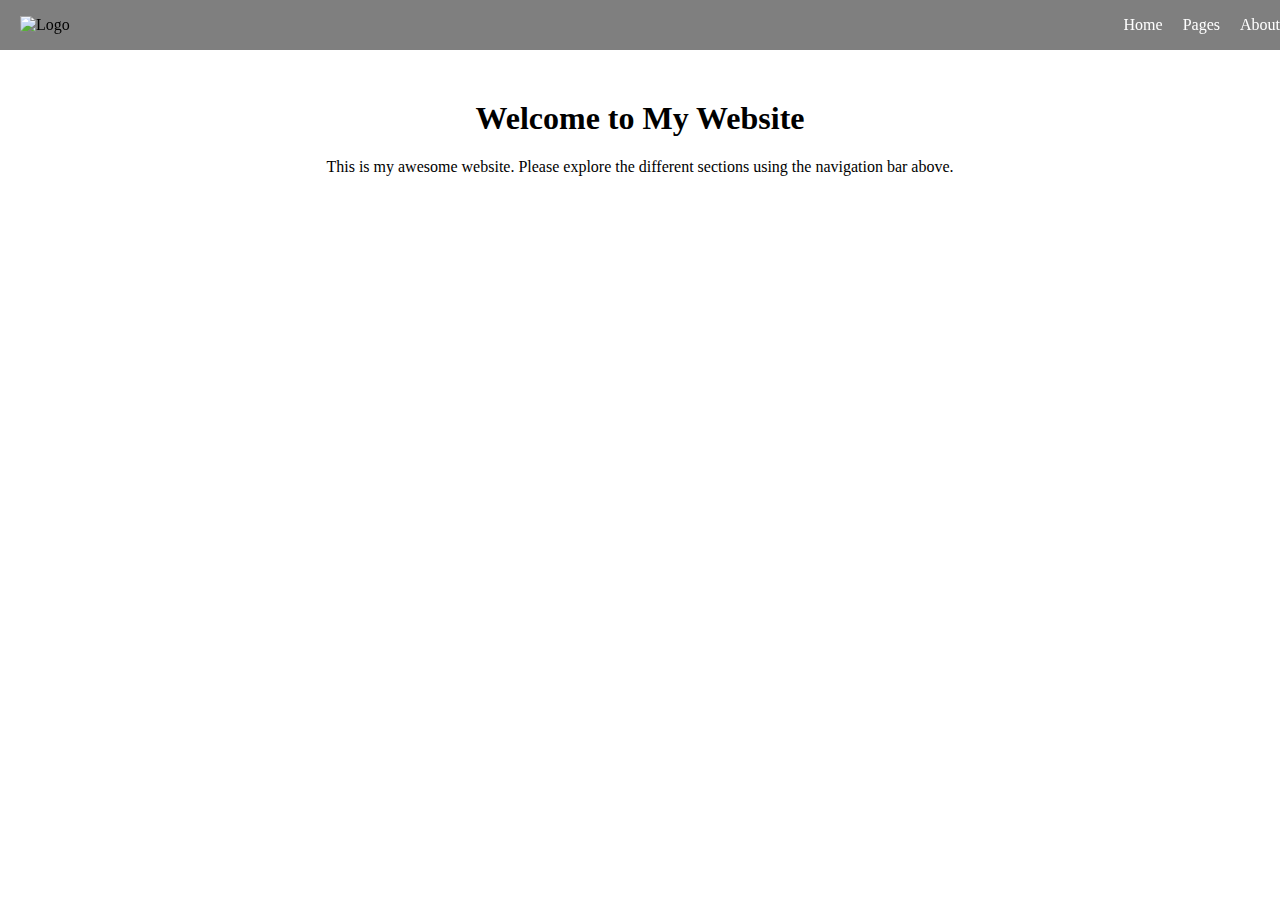
==== index.html @ 8e1531d2 "Create index.html" ====
<!DOCTYPE html>
<html lang="en">
<head>
    <meta charset="UTF-8">
    <meta name="viewport" content="width=device-width, initial-scale=1.0">
    <title>My Website</title>
    <style>
        body {
            background-image: url("https://get.pxhere.com/photo/black-and-white-newspaper-monochrome-art-recording-drawing-design-poster-image-news-wallpapper-monochrome-photography-832680.jpg");
            background-size: cover;
            background-repeat: no-repeat;
            background-position: center;
        }

        .navbar {
            position: fixed;
            top: 0;
            left: 0;
            width: 100%;
            height: 50px;
            background-color: rgba(0, 0, 0, 0.5);
            display: flex;
            align-items: center;
        }

        .logo {
            margin-left: 20px;
        }

        .navbar-links {
            margin-left: auto;
            display: flex;
        }

        .navbar-link {
            margin-left: 20px;
            text-decoration: none;
            color: white;
        }

        .main-content {
            margin-top: 100px;
            text-align: center;
        }
    </style>
</head>
<body>
    <nav class="navbar">
        <img class="logo" src="https://images.rawpixel.com/image_png_social_square/czNmcy1wcml2YXRlL3Jhd3BpeGVsX2ltYWdlcy93ZWJzaXRlX2NvbnRlbnQvam9iNjY5LTIxMi1wLWwxYWR1MWE1LnBuZw.png?s=Sw13jBhQ3qNe_QI7f9KKvo1pwjVpuLNMXH1dr98YTWo" alt="Logo">
        <div class="navbar-links">
            <a class="navbar-link" href="#">Home</a>
            <a class="navbar-link" href="#">Pages</a>
            <a class="navbar-link" href="#">About</a>
        </div>
    </nav>

    <div class="main-content">
        <h1>Welcome to My Website</h1>
        <p>This is my awesome website. Please explore the different sections using the navigation bar above.</p>
    </div>
</body>
</html>
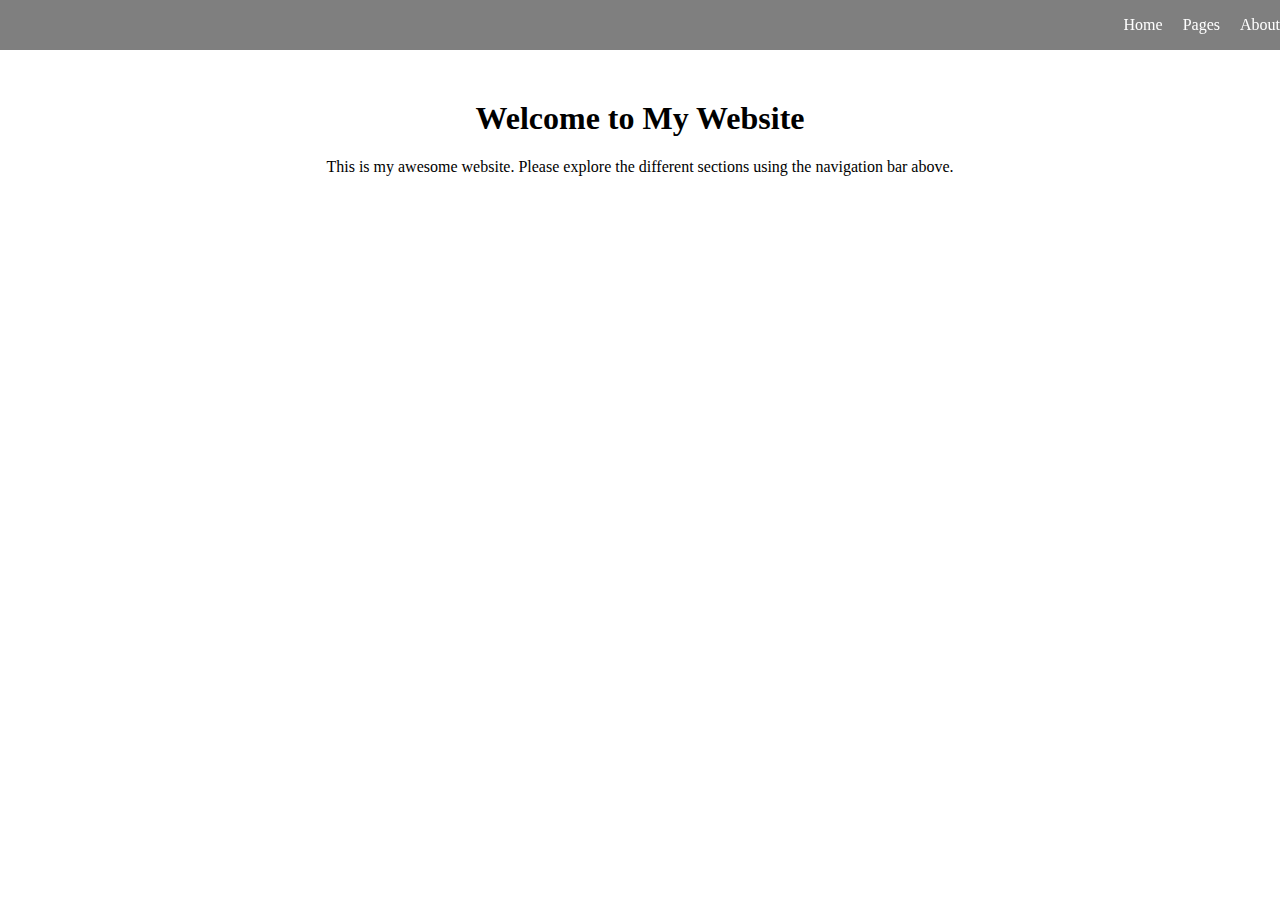
==== commit b3b6724d: "Update index.html" ====
--- a/index.html
+++ b/index.html
@@ -46,7 +46,7 @@
 </head>
 <body>
     <nav class="navbar">
-        <img class="logo" src="https://images.rawpixel.com/image_png_social_square/czNmcy1wcml2YXRlL3Jhd3BpeGVsX2ltYWdlcy93ZWJzaXRlX2NvbnRlbnQvam9iNjY5LTIxMi1wLWwxYWR1MWE1LnBuZw.png?s=Sw13jBhQ3qNe_QI7f9KKvo1pwjVpuLNMXH1dr98YTWo" alt="Logo">
+        <img class="logo" src="https://images.rawpixel.com/image_png_social_square/czNmcy1wcml2YXRlL3Jhd3BpeGVsX2ltYWdlcy93ZWJzaXRlX2NvbnRlbnQvam9iNjY5LTIxMi1wLWwxYWR1MWE1LnBuZw.png?s=Sw13jBhQ3qNe_QI7f9KKvo1pwjVpuLNMXH1dr98YTWo"  alt="Logo" width="250" height="250">
         <div class="navbar-links">
             <a class="navbar-link" href="#">Home</a>
             <a class="navbar-link" href="#">Pages</a>
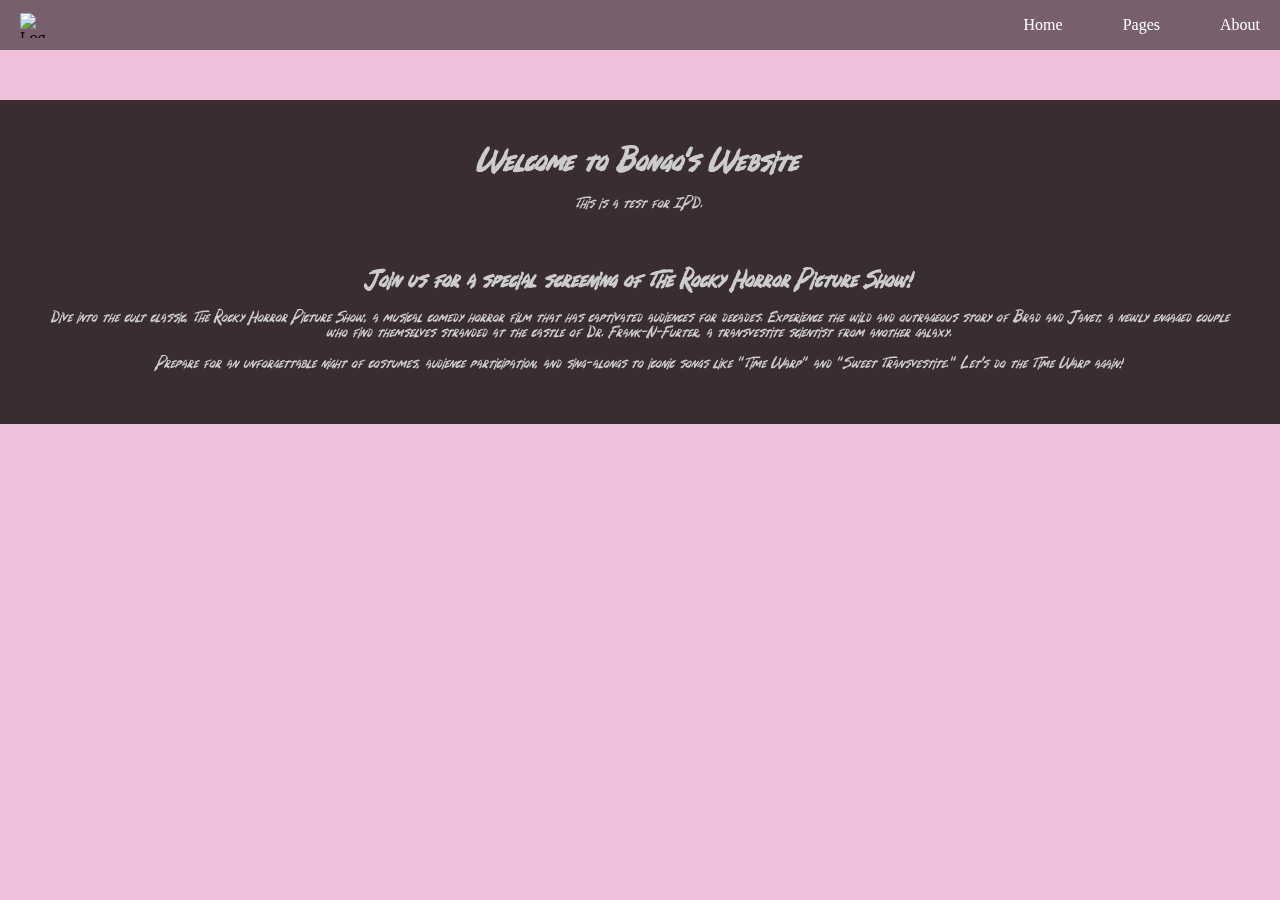
==== commit 13d8de72: "Zombie Punks" ====
--- a/index.html
+++ b/index.html
@@ -3,60 +3,34 @@
 <head>
     <meta charset="UTF-8">
     <meta name="viewport" content="width=device-width, initial-scale=1.0">
-    <title>My Website</title>
-    <style>
-        body {
-            background-image: url("https://get.pxhere.com/photo/black-and-white-newspaper-monochrome-art-recording-drawing-design-poster-image-news-wallpapper-monochrome-photography-832680.jpg");
-            background-size: cover;
-            background-repeat: no-repeat;
-            background-position: center;
-        }
-
-        .navbar {
-            position: fixed;
-            top: 0;
-            left: 0;
-            width: 100%;
-            height: 50px;
-            background-color: rgba(0, 0, 0, 0.5);
-            display: flex;
-            align-items: center;
-        }
-
-        .logo {
-            margin-left: 20px;
-        }
-
-        .navbar-links {
-            margin-left: auto;
-            display: flex;
-        }
-
-        .navbar-link {
-            margin-left: 20px;
-            text-decoration: none;
-            color: white;
-        }
-
-        .main-content {
-            margin-top: 100px;
-            text-align: center;
-        }
-    </style>
+    <link rel="stylesheet" type="text/css" href="style.css">
+    <title>Riots</title>
 </head>
 <body>
-    <nav class="navbar">
-        <img class="logo" src="https://images.rawpixel.com/image_png_social_square/czNmcy1wcml2YXRlL3Jhd3BpeGVsX2ltYWdlcy93ZWJzaXRlX2NvbnRlbnQvam9iNjY5LTIxMi1wLWwxYWR1MWE1LnBuZw.png?s=Sw13jBhQ3qNe_QI7f9KKvo1pwjVpuLNMXH1dr98YTWo"  alt="Logo" width="250" height="250">
-        <div class="navbar-links">
-            <a class="navbar-link" href="#">Home</a>
-            <a class="navbar-link" href="#">Pages</a>
-            <a class="navbar-link" href="#">About</a>
+    <div class="overlay">
+        <nav class="navbar">
+            <img class="logo" src="https://images.rawpixel.com/image_png_social_square/czNmcy1wcml2YXRlL3Jhd3BpeGVsX2ltYWdlcy93ZWJzaXRlX2NvbnRlbnQvam9iNjY5LTIxMi1wLWwxYWR1MWE1LnBuZw.png?s=Sw13jBhQ3qNe_QI7f9KKvo1pwjVpuLNMXH1dr98YTWo"  alt="Logo" width="25" height="25">
+            <div class="navbar-links">
+                <a class="navbar-link" href="#">Home</a>
+                <a class="navbar-link" href="#">Pages</a>
+                <a class="navbar-link" href="#">About</a>
+            </div>
+        </nav>
+
+        <div class="main-content">
+            <h1>Welcome to Bongo's Website</h1>
+            <p>This is a test for IPD.</p>
+
+            <div style="padding: 20px; text-align: center;">
+                <h2>Join us for a special screening of The Rocky Horror Picture Show!</h2>
+                <p>
+                    Dive into the cult classic, The Rocky Horror Picture Show, a musical comedy horror film that has captivated audiences for decades. Experience the wild and outrageous story of Brad and Janet, a newly engaged couple who find themselves stranded at the castle of Dr. Frank-N-Furter, a transvestite scientist from another galaxy.
+                </p>
+                <p>
+                    Prepare for an unforgettable night of costumes, audience participation, and sing-alongs to iconic songs like "Time Warp" and "Sweet Transvestite." Let's do the Time Warp again!
+                </p>
+            </div>
         </div>
-    </nav>
-
-    <div class="main-content">
-        <h1>Welcome to My Website</h1>
-        <p>This is my awesome website. Please explore the different sections using the navigation bar above.</p>
     </div>
 </body>
 </html>
--- a/style.css
+++ b/style.css
@@ -0,0 +1,66 @@
+.navbar-link {
+    margin-left: 20px;
+    text-decoration: none;
+    color: white;
+    padding: 20px; /* Add this line */
+}
+
+body {
+    background-image: url("https://get.pxhere.com/photo/black-and-white-newspaper-monochrome-art-recording-drawing-design-poster-image-news-wallpapper-monochrome-photography-832680.jpg");
+    background-size: cover;
+    background-repeat: repeat-y;
+    background-position: center;
+}
+
+.navbar {
+    position: fixed;
+    top: 0;
+    left: 0;
+    width: 100%;
+    height: 50px;
+    background-color: rgba(0, 0, 0, 0.5);
+    display: flex;
+    align-items: center;
+}
+
+.logo {
+    margin-left: 20px;
+}
+
+.navbar-links {
+    margin-left: auto;
+    display: flex;
+}
+
+.navbar-link {
+    margin-left: 20px;
+    text-decoration: none;
+    color: white;
+}
+
+.main-content {
+    margin-top: 100px;
+    text-align: center;
+    background-color: rgba(30, 23, 23, 0.867); 
+    padding: 20px; 
+    text-align: center;
+}
+
+.overlay {
+    position: fixed;
+    top: 0;
+    left: 0;
+    width: 100%;
+    height: 100%;
+    background-color: rgba(224, 127, 186, 0.5); /* Semi-transparent pink */
+}
+
+h1, h2, p {
+    font-family: "Zombie Punks", sans-serif;
+    color: rgb(204, 204, 204); /* Replace "Rashkal" with your desired font */
+}
+
+@font-face {
+    font-family: "Zombie Punks";
+    src: url("fonts/ZombiePunksRegular.woff") format("woff");
+}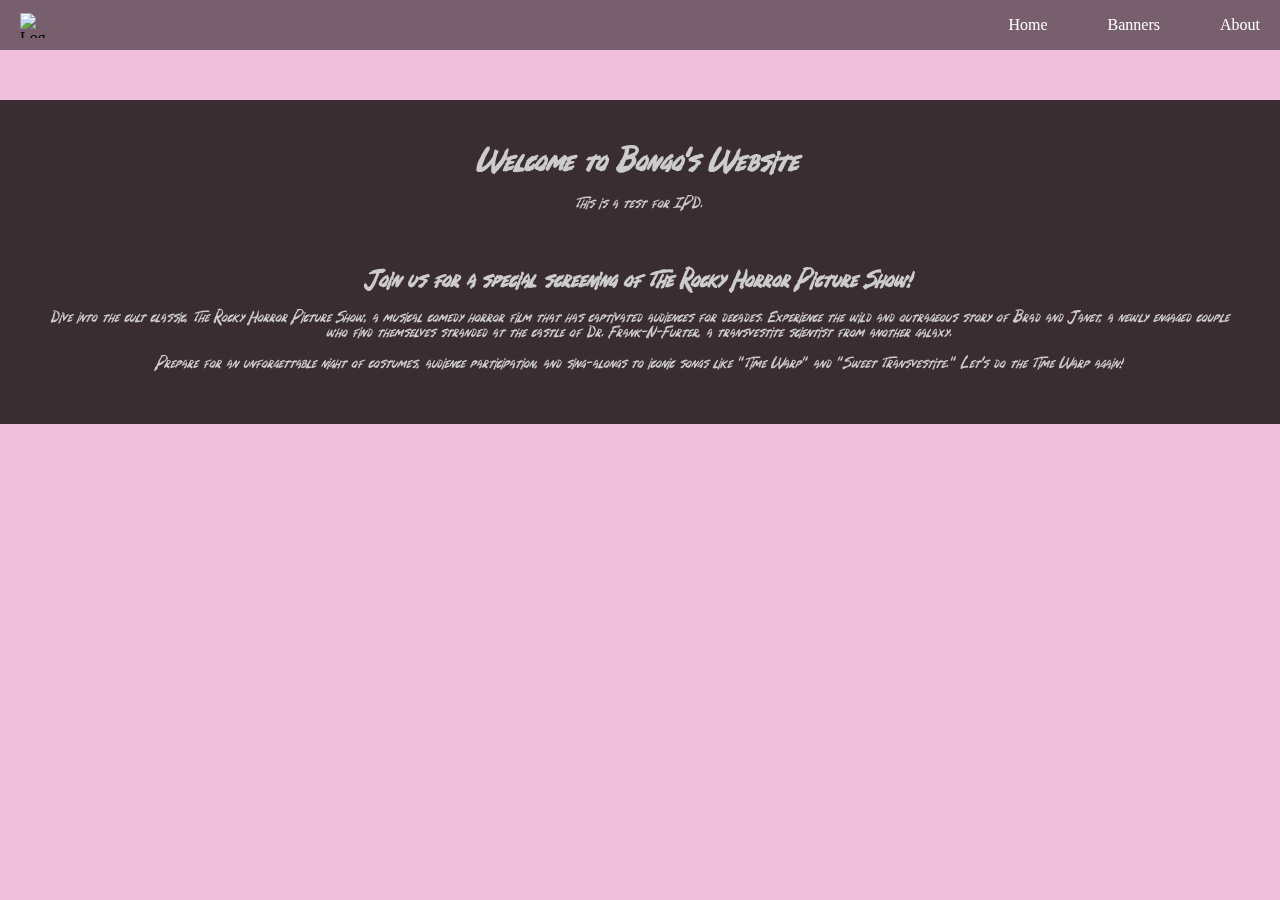
==== commit 0b539b1f: "flags" ====
--- a/index.html
+++ b/index.html
@@ -12,7 +12,7 @@
             <img class="logo" src="https://images.rawpixel.com/image_png_social_square/czNmcy1wcml2YXRlL3Jhd3BpeGVsX2ltYWdlcy93ZWJzaXRlX2NvbnRlbnQvam9iNjY5LTIxMi1wLWwxYWR1MWE1LnBuZw.png?s=Sw13jBhQ3qNe_QI7f9KKvo1pwjVpuLNMXH1dr98YTWo"  alt="Logo" width="25" height="25">
             <div class="navbar-links">
                 <a class="navbar-link" href="#">Home</a>
-                <a class="navbar-link" href="#">Pages</a>
+                <a class="navbar-link" href="banner.html">Banners</a>
                 <a class="navbar-link" href="#">About</a>
             </div>
         </nav>
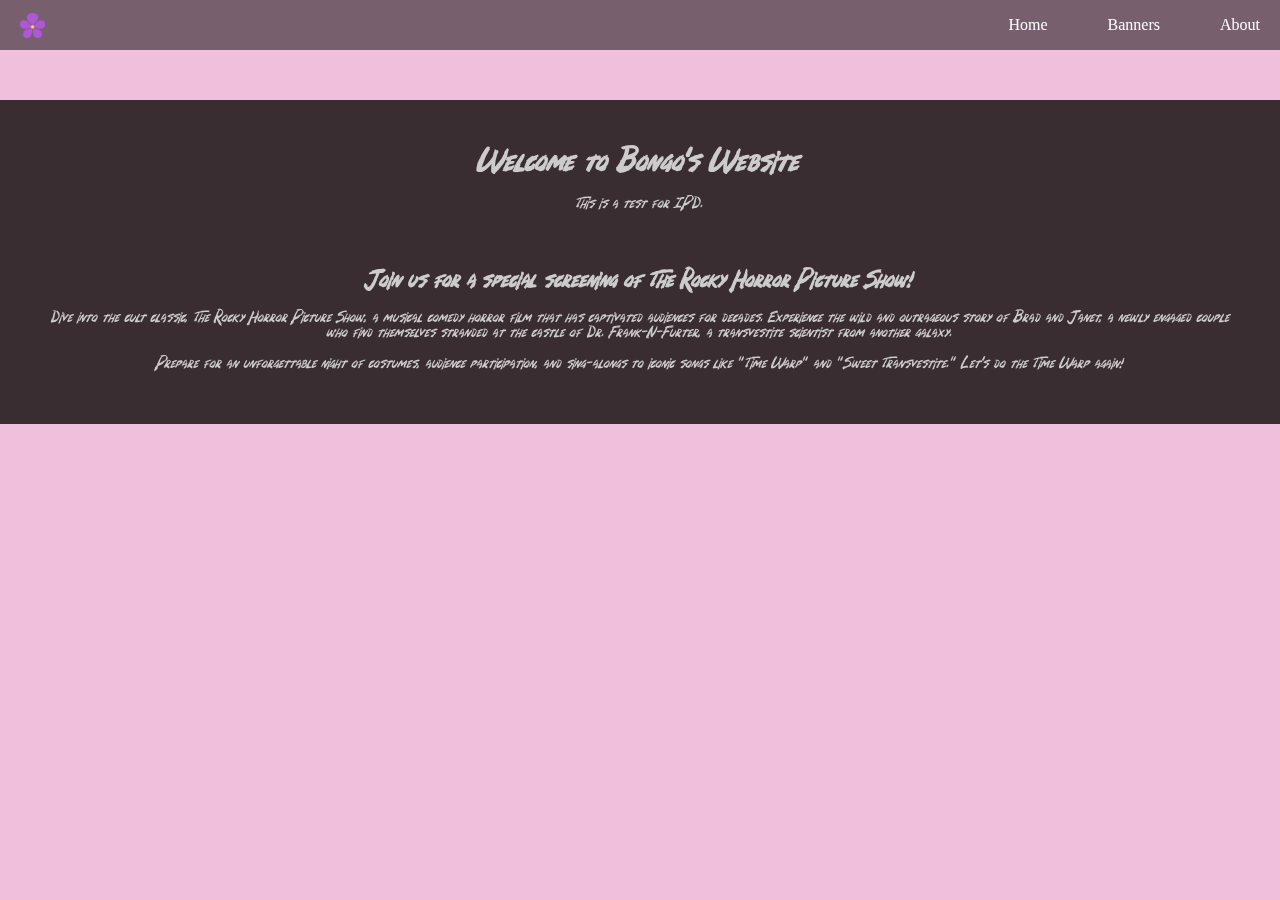
==== commit 45df7c75: "ughhh" ====
--- a/index.html
+++ b/index.html
@@ -9,7 +9,8 @@
 <body>
     <div class="overlay">
         <nav class="navbar">
-            <img class="logo" src="https://images.rawpixel.com/image_png_social_square/czNmcy1wcml2YXRlL3Jhd3BpeGVsX2ltYWdlcy93ZWJzaXRlX2NvbnRlbnQvam9iNjY5LTIxMi1wLWwxYWR1MWE1LnBuZw.png?s=Sw13jBhQ3qNe_QI7f9KKvo1pwjVpuLNMXH1dr98YTWo"  alt="Logo" width="25" height="25">
+            <img class="logo" 
+            src="/images/violet.png" alt="Logo" width="25" height="25">
             <div class="navbar-links">
                 <a class="navbar-link" href="#">Home</a>
                 <a class="navbar-link" href="banner.html">Banners</a>
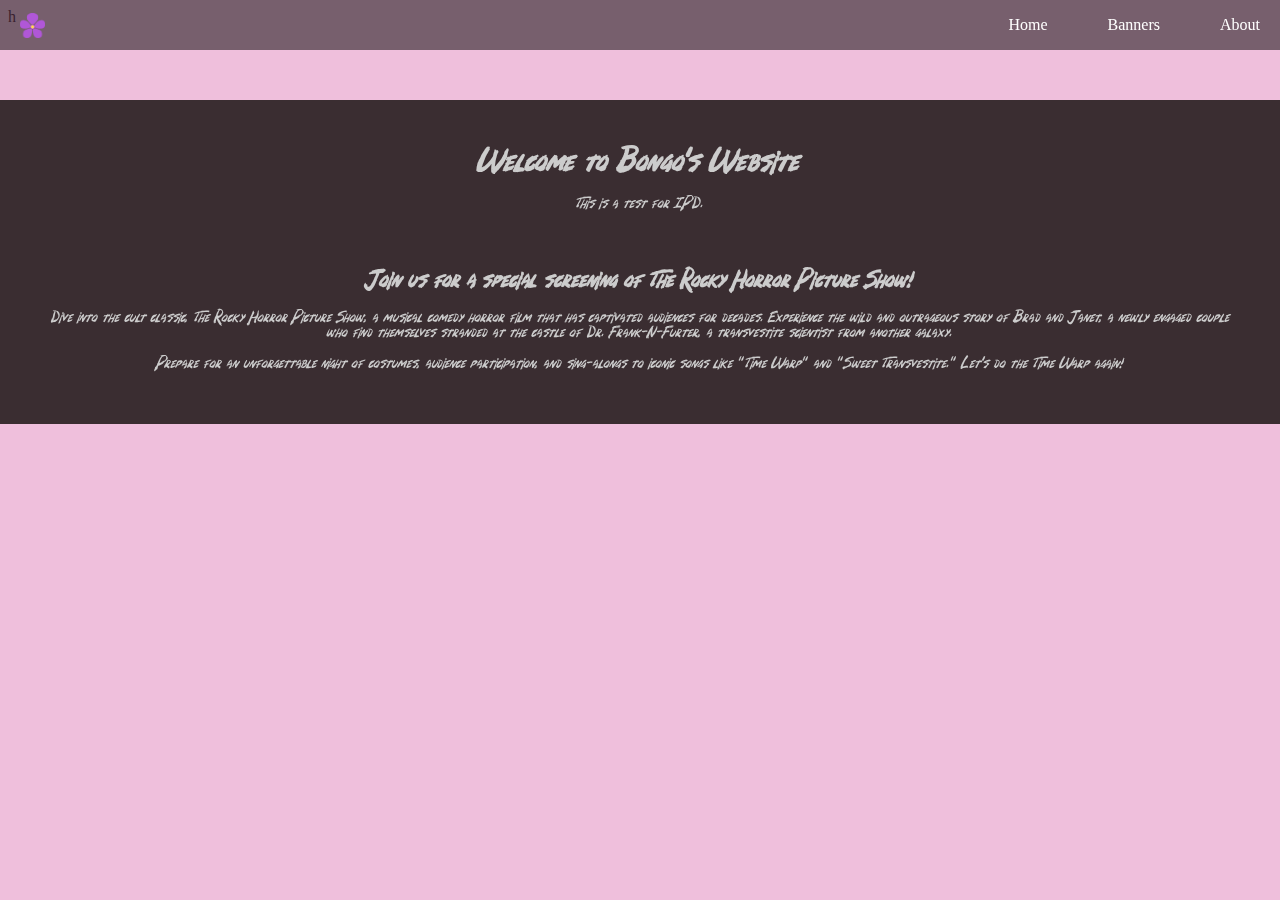
==== commit 4c973c64: "rows" ====
--- a/index.html
+++ b/index.html
@@ -1,4 +1,4 @@
-<!DOCTYPE html>
+h<!DOCTYPE html>
 <html lang="en">
 <head>
     <meta charset="UTF-8">
